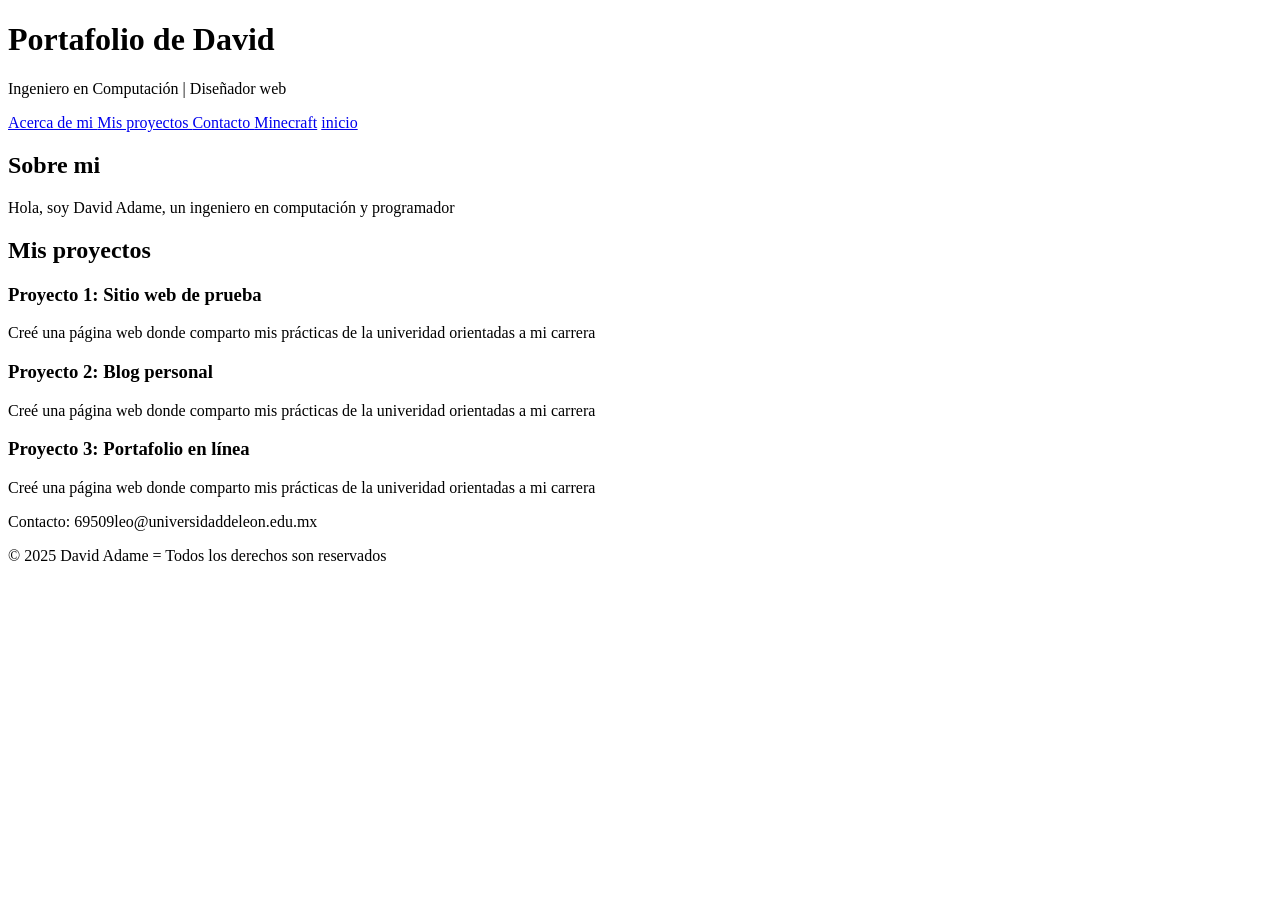
==== presentacion.html @ 2e82bc7e "agregué mi presentación y pagina minecraft" ====
<!DOCTYPE html>
<html lang="en">
<head>
    <meta charset="UTF-8">
    <meta name="viewport" content="width=device-width, initial-scale=1.0">
    <title>Presentación</title>
</head>
<body>
    <header>
        <h1>Portafolio de David</h1>
        <p>Ingeniero en Computación | Diseñador web</p>
    </header>
    <nav>
        <a href="#sobre-mi"> Acerca de mi </a>
        <a href="#mis-proyectos"> Mis proyectos </a>
        <a href="#contacto"> Contacto </a>
        <a href="minecraft.html">Minecraft</a>
        <a href="index.html">inicio</a>
    </nav>

    <main>
        <section id="sobre-mi">
            <h2>Sobre mi</h2>
            <p>Hola, soy David Adame, un ingeniero en computación y programador</p>
        </section>

        <section id="mis-proyectos">
            <h2>Mis proyectos</h2>
            <article>
                <h3>Proyecto 1: Sitio web de prueba</h3>
                <p>Creé una página web donde comparto mis prácticas de la univeridad orientadas a mi carrera</p>
            </article>
            <article>
                <h3>Proyecto 2: Blog personal</h3>
                <p>Creé una página web donde comparto mis prácticas de la univeridad orientadas a mi carrera</p>
            </article>
            <article>
                <h3>Proyecto 3: Portafolio en línea</h3>
                <p>Creé una página web donde comparto mis prácticas de la univeridad orientadas a mi carrera</p>
            </article>
        </section>
        <footer id="contacto">
            <p>Contacto: 69509leo@universidaddeleon.edu.mx</p>
            <p>&copy; 2025 David Adame = Todos los derechos son reservados</p>
        </footer>
    </main>
</body>
</html>
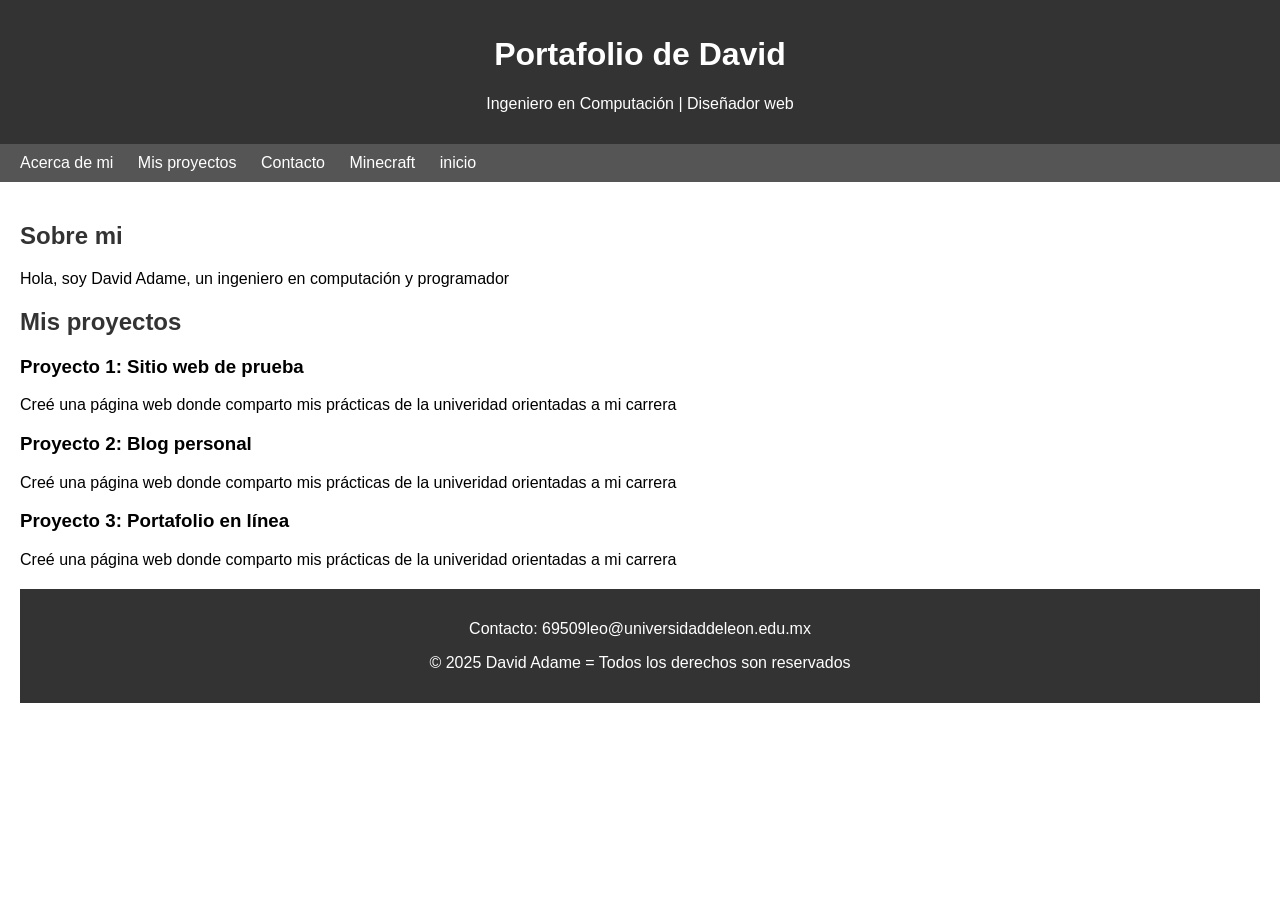
==== commit 2c2f762b: "nuevo estilo" ====
--- a/presentacion.html
+++ b/presentacion.html
@@ -1,6 +1,15 @@
 <!DOCTYPE html>
 <html lang="en">
 <head>
+    <style>
+    body { font-family: Arial, sans-serif; margin: 0; }
+    header, footer { background-color: #333; color: white; padding: 15px; text-align: center; }
+    nav { background: #555; padding: 10px; }
+    nav a { color: white; margin: 0 10px; text-decoration: none; }
+    main { padding: 20px; }
+    section { margin-bottom: 20px; }
+    h2 { color: #333; }
+  </style>
     <meta charset="UTF-8">
     <meta name="viewport" content="width=device-width, initial-scale=1.0">
     <title>Presentación</title>
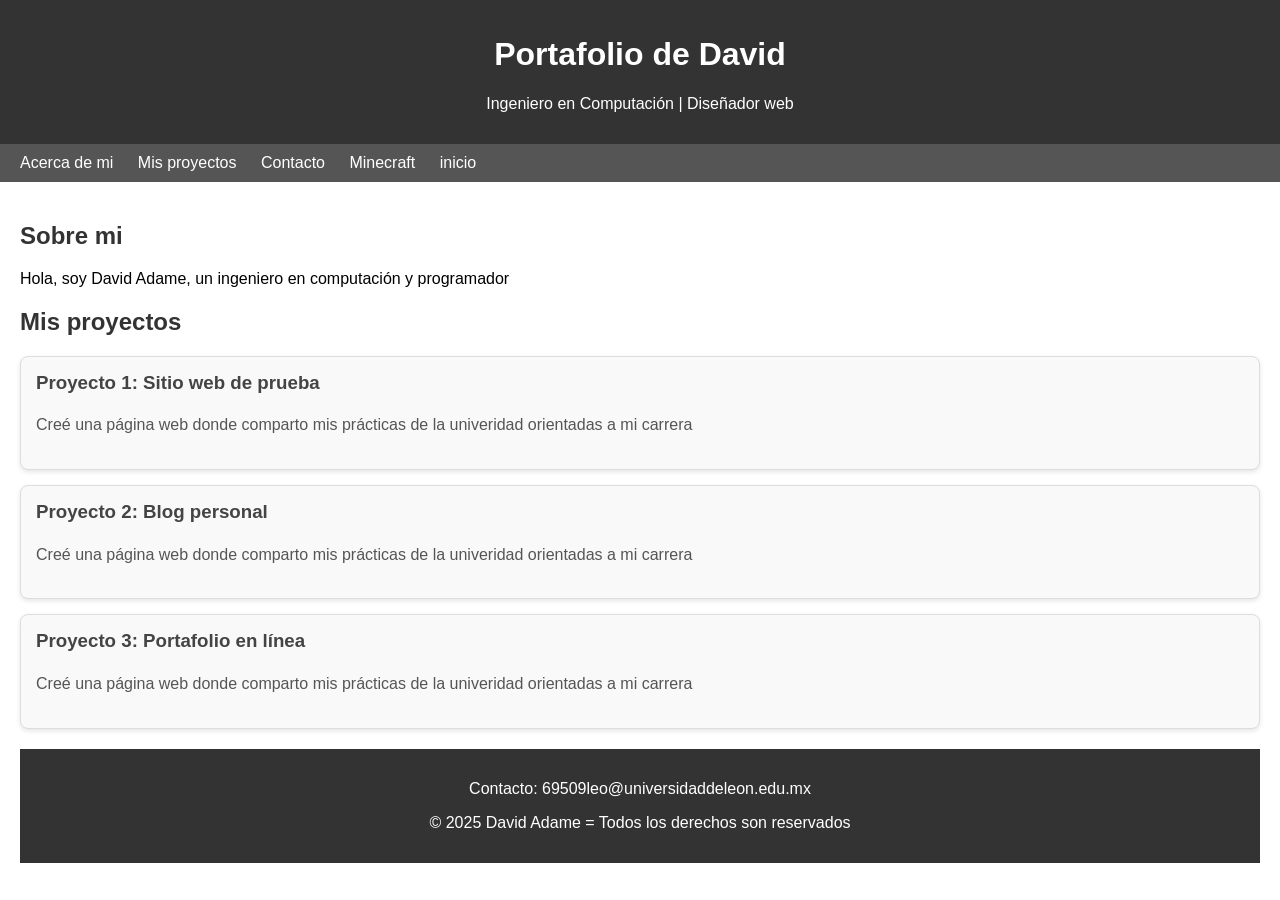
==== commit a9e30546: "estilo en etiqueta article" ====
--- a/presentacion.html
+++ b/presentacion.html
@@ -9,6 +9,31 @@
     main { padding: 20px; }
     section { margin-bottom: 20px; }
     h2 { color: #333; }
+    article {
+    background-color: #f9f9f9;  /* Fondo claro */
+    border: 1px solid #ddd;    /* Borde sutil */
+    border-radius: 8px;        /* Bordes redondeados */
+    padding: 15px;             /* Espaciado interno */
+    margin-bottom: 15px;       /* Separación entre artículos */
+    box-shadow: 0 2px 5px rgba(0,0,0,0.1); /* Sombra ligera */
+    transition: transform 0.2s, box-shadow 0.2s;
+    }
+
+    article:hover {
+        transform: scale(1.02);   /* Ligero zoom al pasar el mouse */
+        box-shadow: 0 4px 10px rgba(0,0,0,0.2); /* Sombra más fuerte en hover */
+    }
+
+    article h3 {
+        color: #444;   /* Color más elegante para títulos */
+        margin-top: 0;
+    }
+
+    article p {
+        color: #555;   /* Texto más legible */
+        line-height: 1.6;
+    }
+
   </style>
     <meta charset="UTF-8">
     <meta name="viewport" content="width=device-width, initial-scale=1.0">
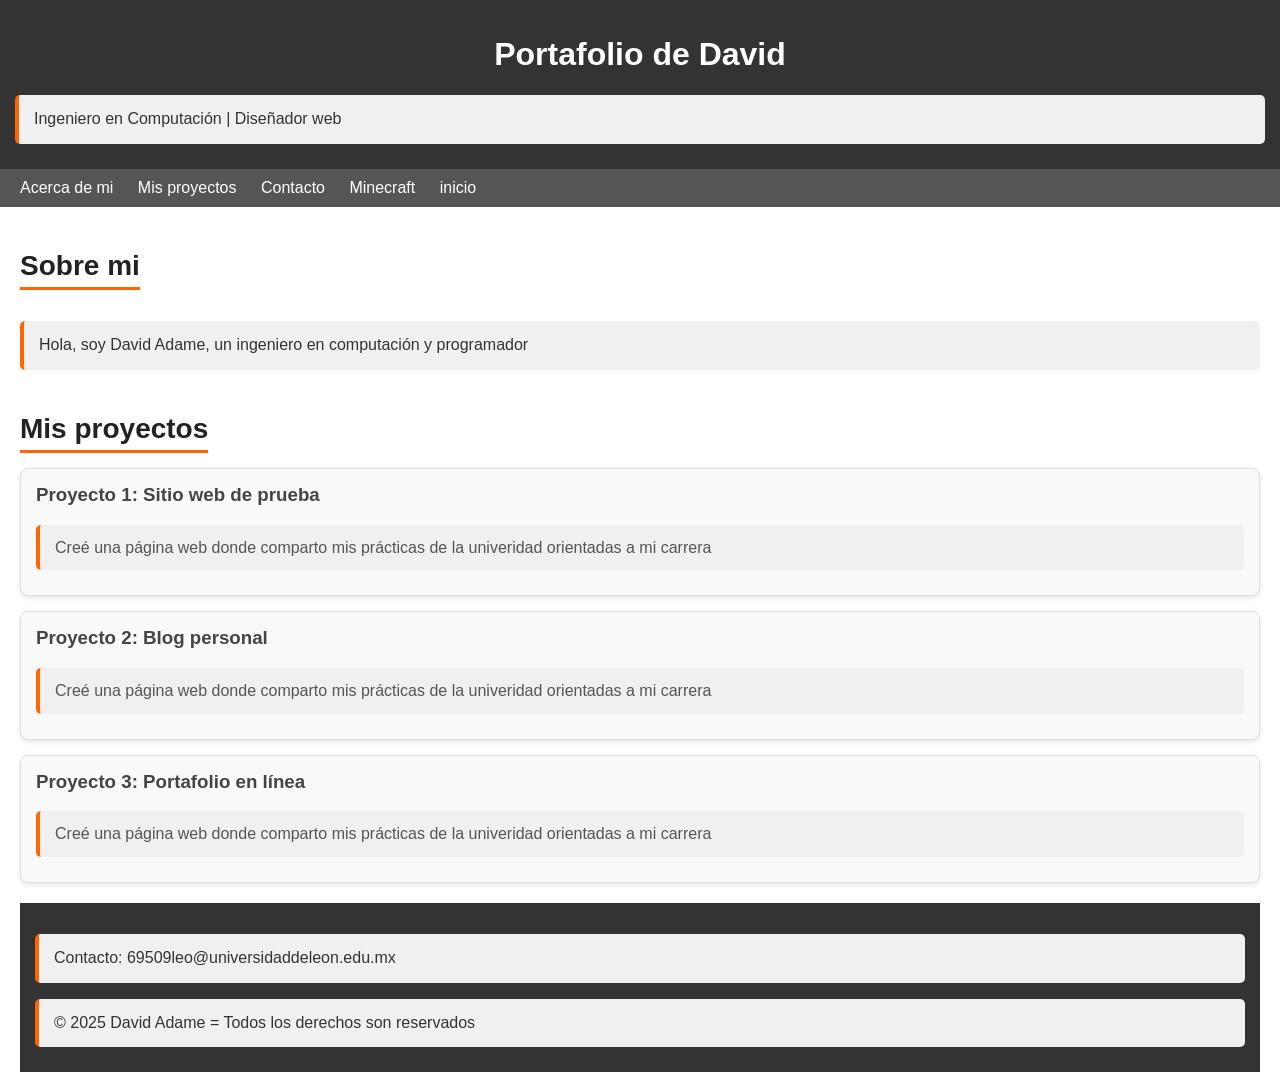
==== commit 8947b66a: "estilo para etiqueta p y h2" ====
--- a/presentacion.html
+++ b/presentacion.html
@@ -33,6 +33,28 @@
         color: #555;   /* Texto más legible */
         line-height: 1.6;
     }
+    h2 {
+        color: #222;                 /* Texto oscuro elegante */
+        font-size: 28px;             /* Tamaño más grande */
+        text-align: center;          /* Centrado */
+        margin-bottom: 15px;
+        border-bottom: 3px solid #ff6600; /* Línea decorativa naranja */
+        display: inline-block;       /* Línea ajustada al texto */
+        padding-bottom: 5px;
+    }
+
+    p {
+        color: #333;                 /* Texto más legible */
+        font-size: 16px;             /* Un poco más grande que el normal */
+        line-height: 1.8;            /* Espaciado para mejor lectura */
+        text-align: justify;         /* Texto justificado */
+        margin-bottom: 10px;
+        background: #f0f0f0;         /* Fondo gris claro */
+        padding: 10px 15px;          /* Relleno interno */
+        border-left: 4px solid #ff6600; /* Barra lateral de color */
+        border-radius: 5px;
+    }
+
 
   </style>
     <meta charset="UTF-8">
